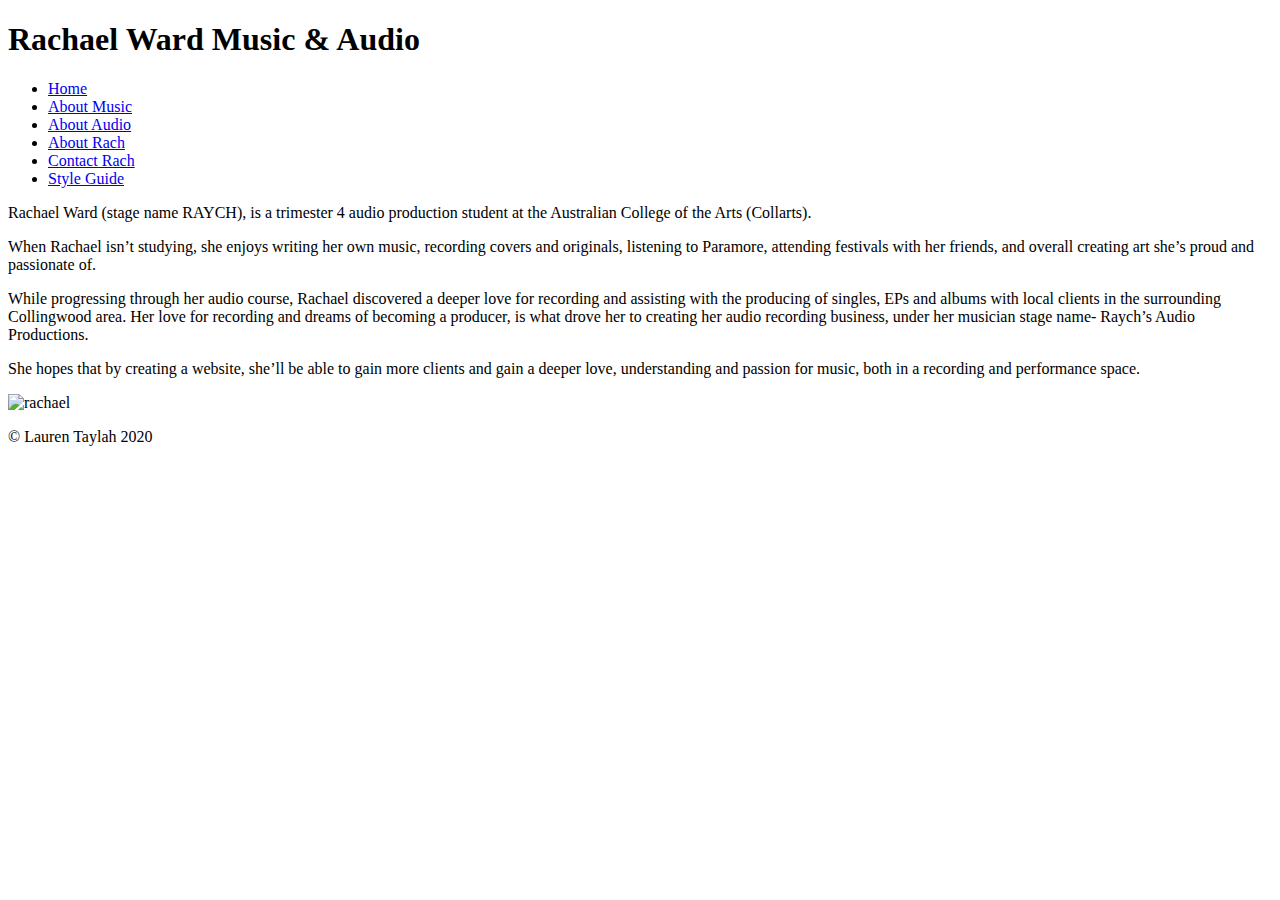
==== about.html @ 714b6eeb "title change" ====
<!DOCTYPE html>

<html>
  
    <head>
      <title>Raych Makes Music</title>

<meta name= "viewport" content="width=device-width, initial-scale=1">

<meta name="description" content= "This is my friend rach's awesome content">

<link rel="stylesheet" href="resources/css/normalise.css">

<link href="https://fonts.googleapis.com/css?family=Abril+Fatface|Open+Sans:300&display=swap" rel="stylesheet">

<link rel="stylesheet" href="resources/css/style.css">




    </head> 

    <body>
      <header> 
        <section class= "content"> 
          <columns> 
        <h1> Rachael Ward Music & Audio </h1>
      
      </columns>
      </section>
      </header>

      <nav class="navigation">
        <ul class="content">
          <li>
            <a href="index.html"> Home</a></a>
          </li>
          <li>
            <a href="Music.html"> About Music</a>
          </li>
          <li>
            <a href="Audio.html"> About Audio</a>
          </li>
          <li>
            <a href="about.html"> About Rach</a>
          </li>
          <li>
            <a href="contact.html"> Contact Rach</a>
          </li>
          <li>
            <a href="style-guide.html"> Style Guide</a>
          </li>


        </ul>
      </nav>





      <main>
        <div class="news-component-columns">

          <div class="cols">
     <p> Rachael Ward (stage name RAYCH), is a trimester 4 audio production student at the Australian College of the Arts (Collarts). </p>
     <p> When Rachael isn’t studying, she enjoys writing her own music, recording covers and originals, listening to Paramore, attending festivals with her friends, and overall creating art she’s proud and passionate of. </p>
     <p> While progressing through her audio course, Rachael discovered a deeper love for recording and assisting with the producing of singles, EPs and albums with local clients in the surrounding Collingwood area. Her love for recording and dreams of becoming a producer, is what drove her to creating her audio recording business, under her musician stage name- Raych’s Audio Productions.  </p>
     <p> She hopes that by creating a website, she’ll be able to gain more clients and gain a deeper love, understanding and passion for music, both in a recording and performance space.  </p>

          </div>
      
          <div class="cols">
      
            <img src="resources/images/Rachael-4.jpg" alt="rachael">
          </div>
        </div>
      </section>


</main>

<section class="content">

</section>

<footer>
  <section class="content">
 <p> &copy; Lauren Taylah 2020</p>
</section>
</footer>

    </body>

</html>
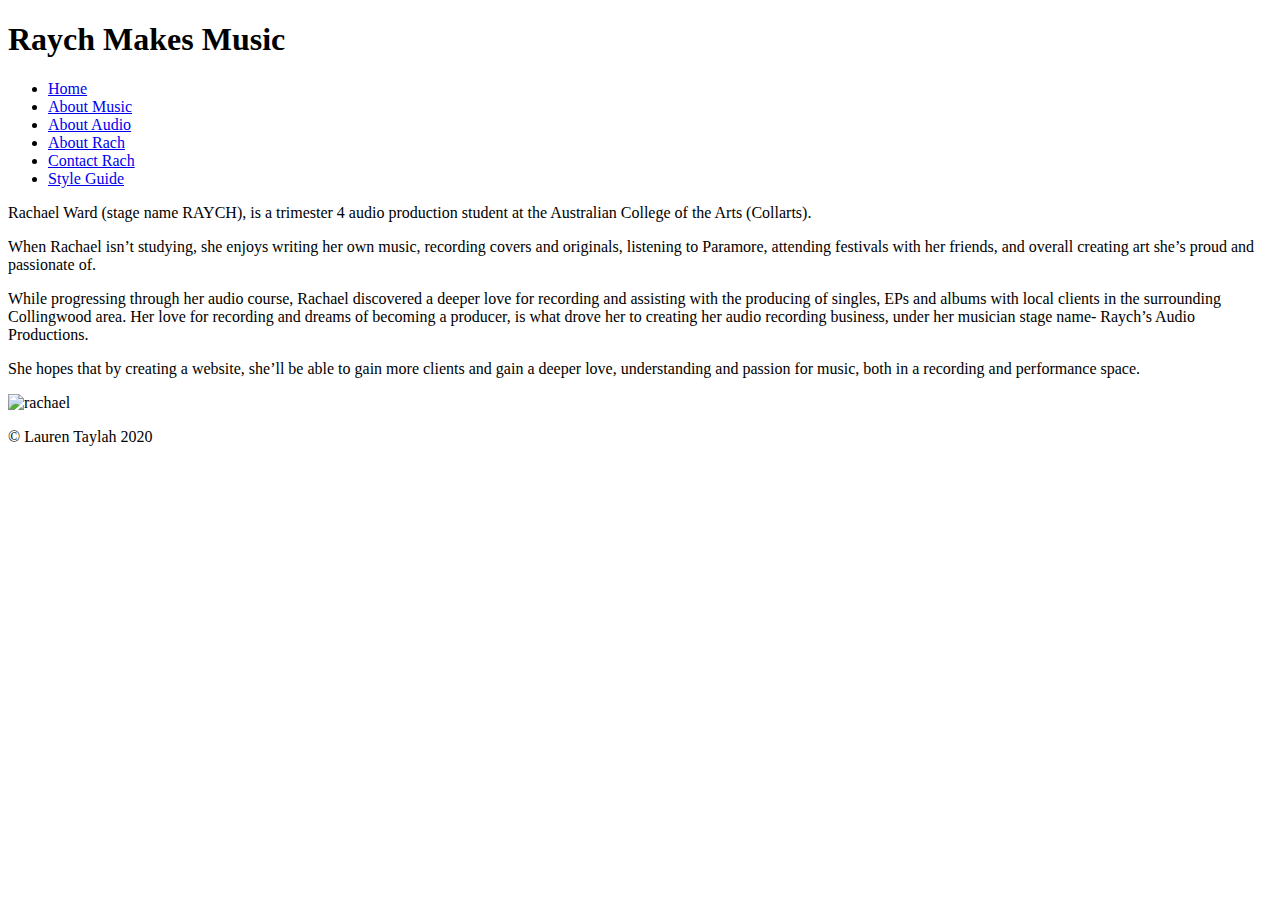
==== commit bd8e9eb6: "header changes" ====
--- a/about.html
+++ b/about.html
@@ -24,7 +24,7 @@
       <header> 
         <section class= "content"> 
           <columns> 
-        <h1> Rachael Ward Music & Audio </h1>
+        <h1> Raych Makes Music </h1>
       
       </columns>
       </section>
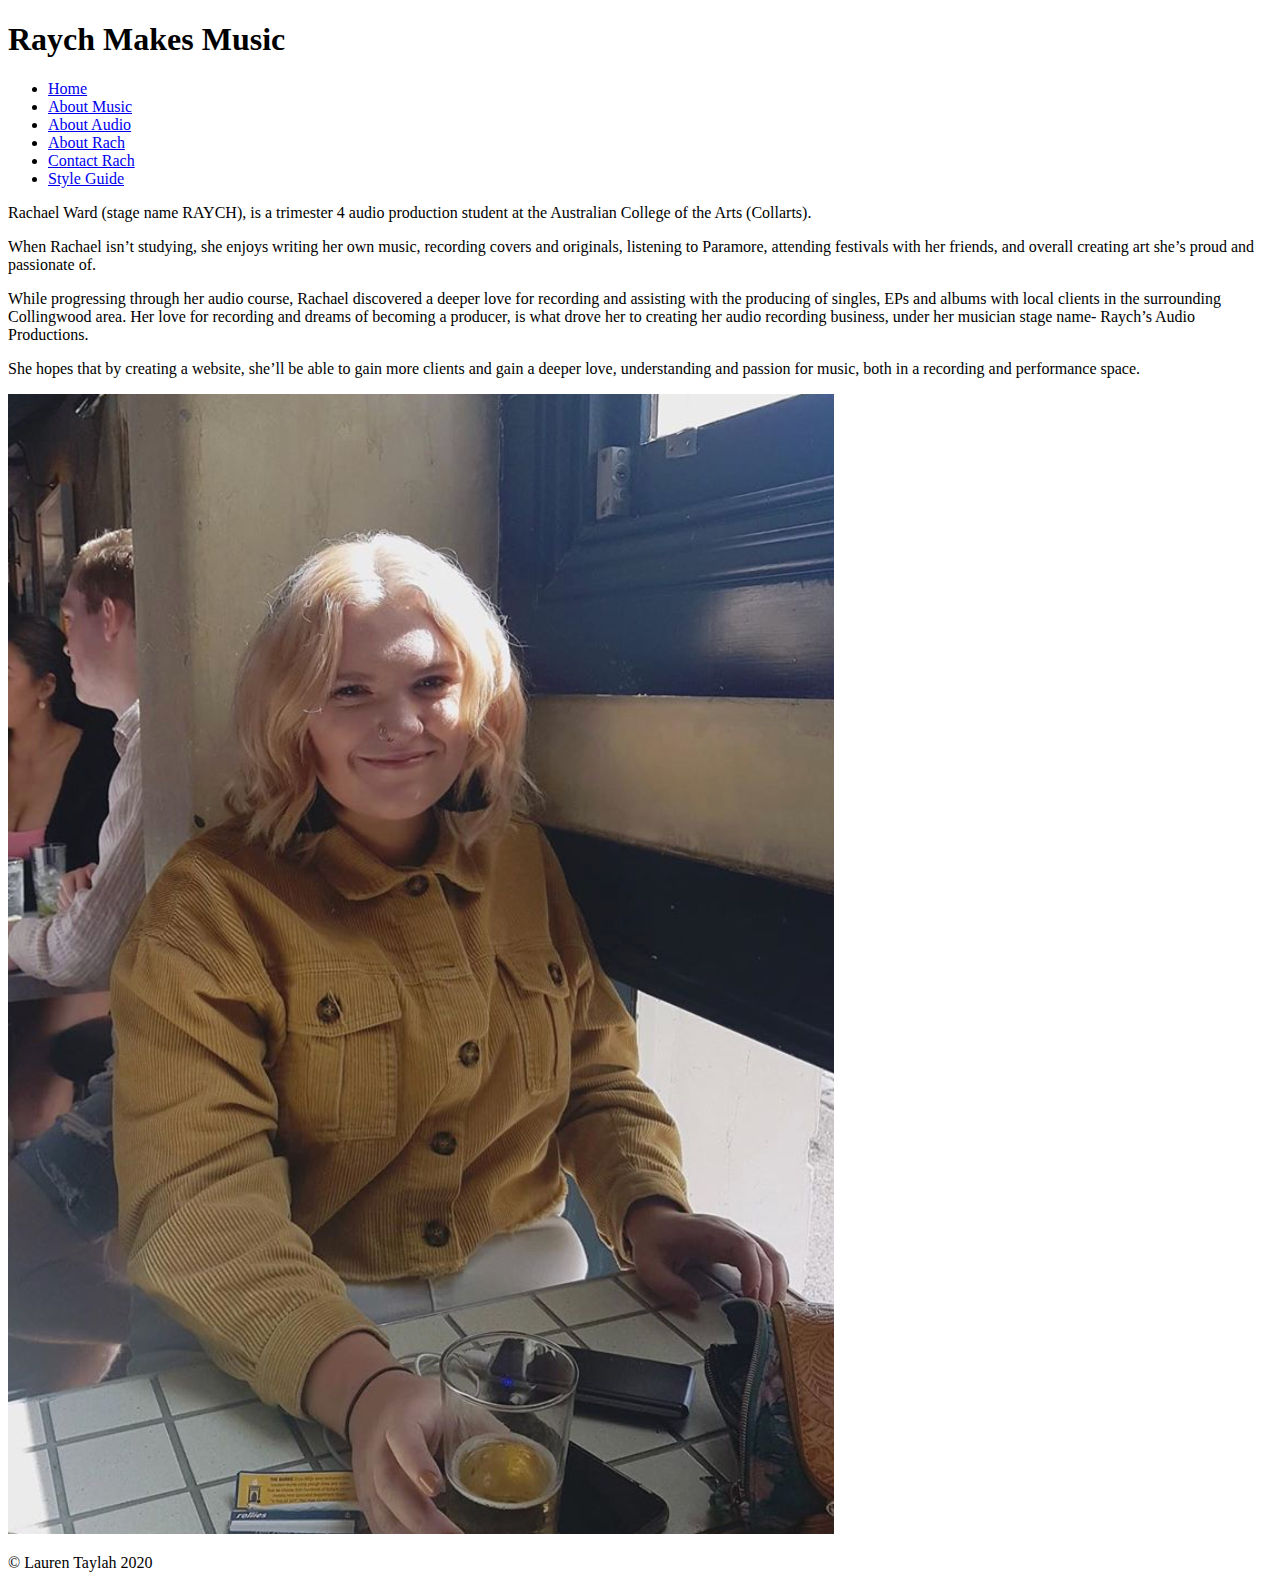
==== commit 80066c24: "social  media links" ====
--- a/about.html
+++ b/about.html
@@ -72,7 +72,7 @@
       
           <div class="cols">
       
-            <img src="resources/images/Rachael-4.jpg" alt="rachael">
+            <img src="resources/images/raych about.png" alt="rachael at a bar chilling">
           </div>
         </div>
       </section>
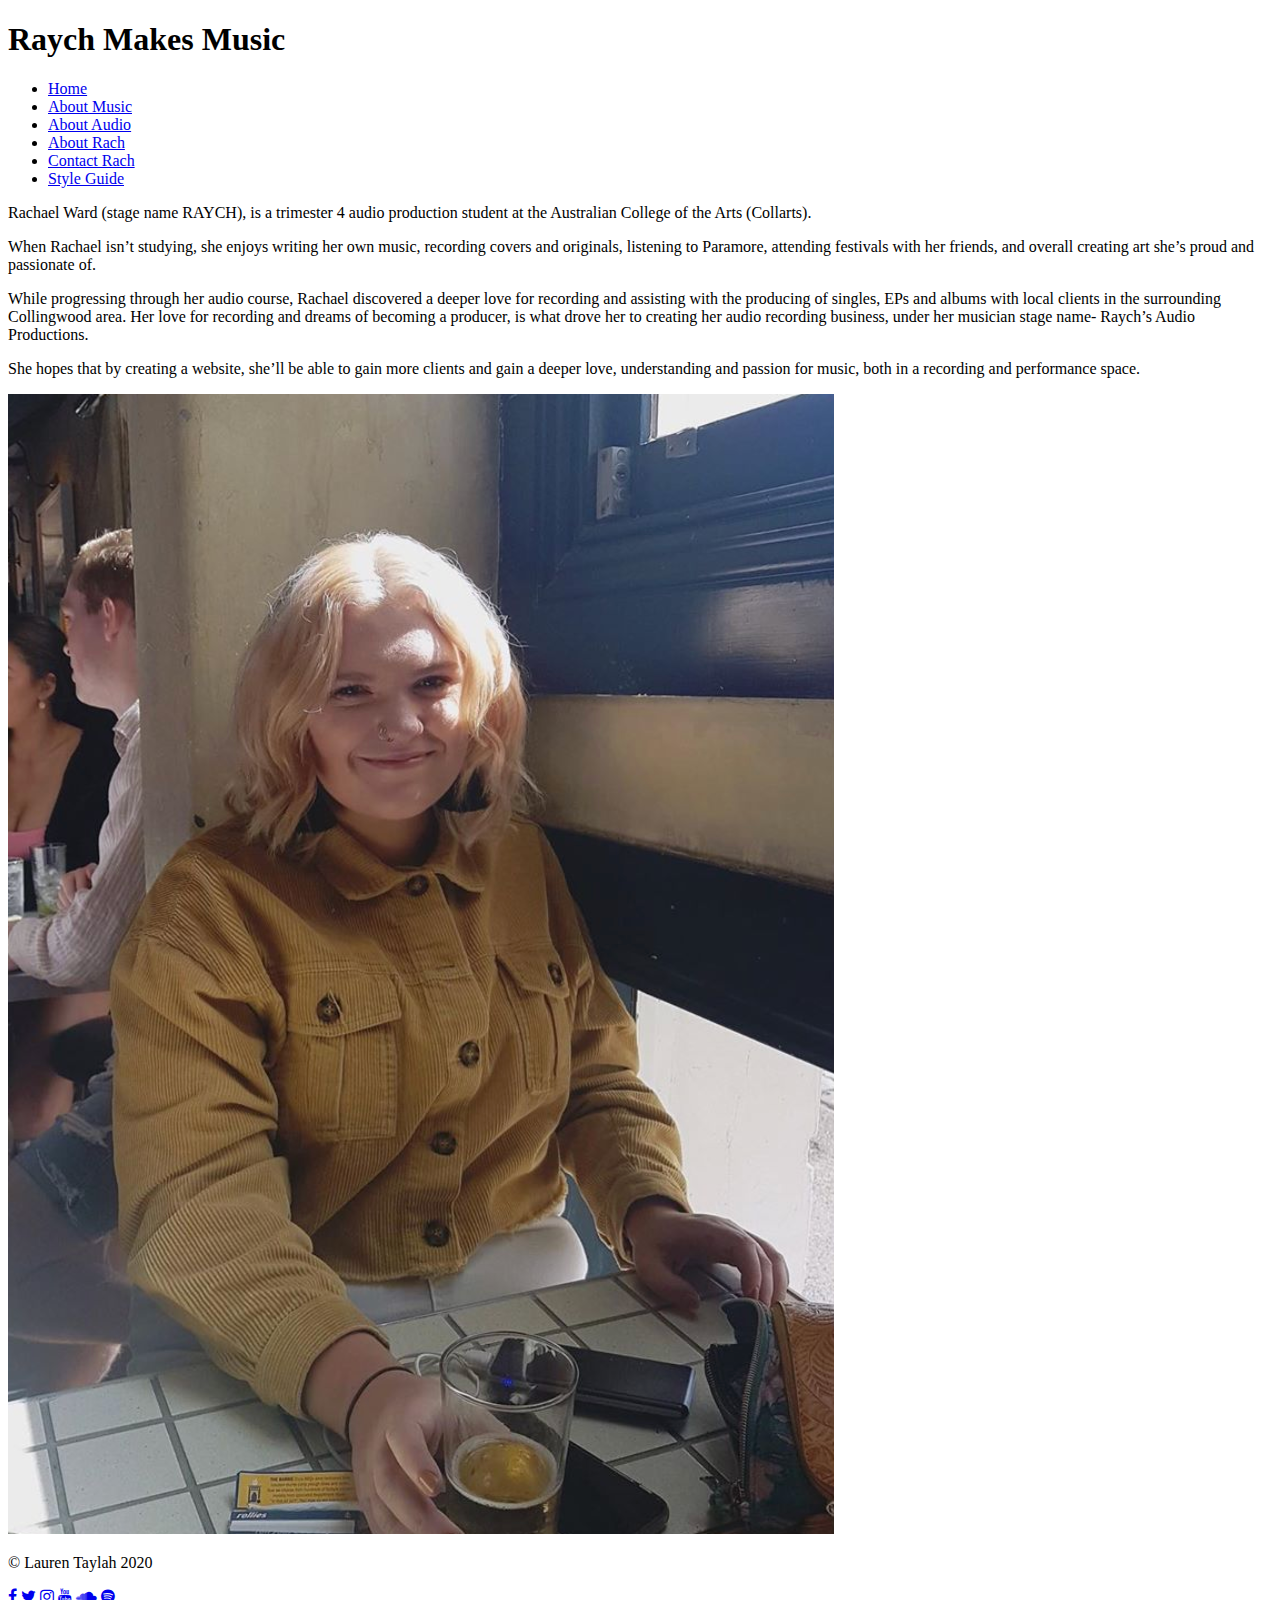
==== commit 2eb89a22: "social media links in footer" ====
--- a/about.html
+++ b/about.html
@@ -88,6 +88,17 @@
   <section class="content">
  <p> &copy; Lauren Taylah 2020</p>
 </section>
+
+<link rel="stylesheet" href="https://cdnjs.cloudflare.com/ajax/libs/font-awesome/4.7.0/css/font-awesome.min.css">
+
+<a href="#" class="fa fa-facebook"></a>
+<a href="#" class="fa fa-twitter"></a>
+<a href="#" class="fa fa-instagram"></a>
+<a href="#" class="fa fa-youtube"></a>
+<a href="#" class="fa fa-soundcloud"></a>
+<a href="#" class="fa fa-spotify"></a>
+
+
 </footer>
 
     </body>
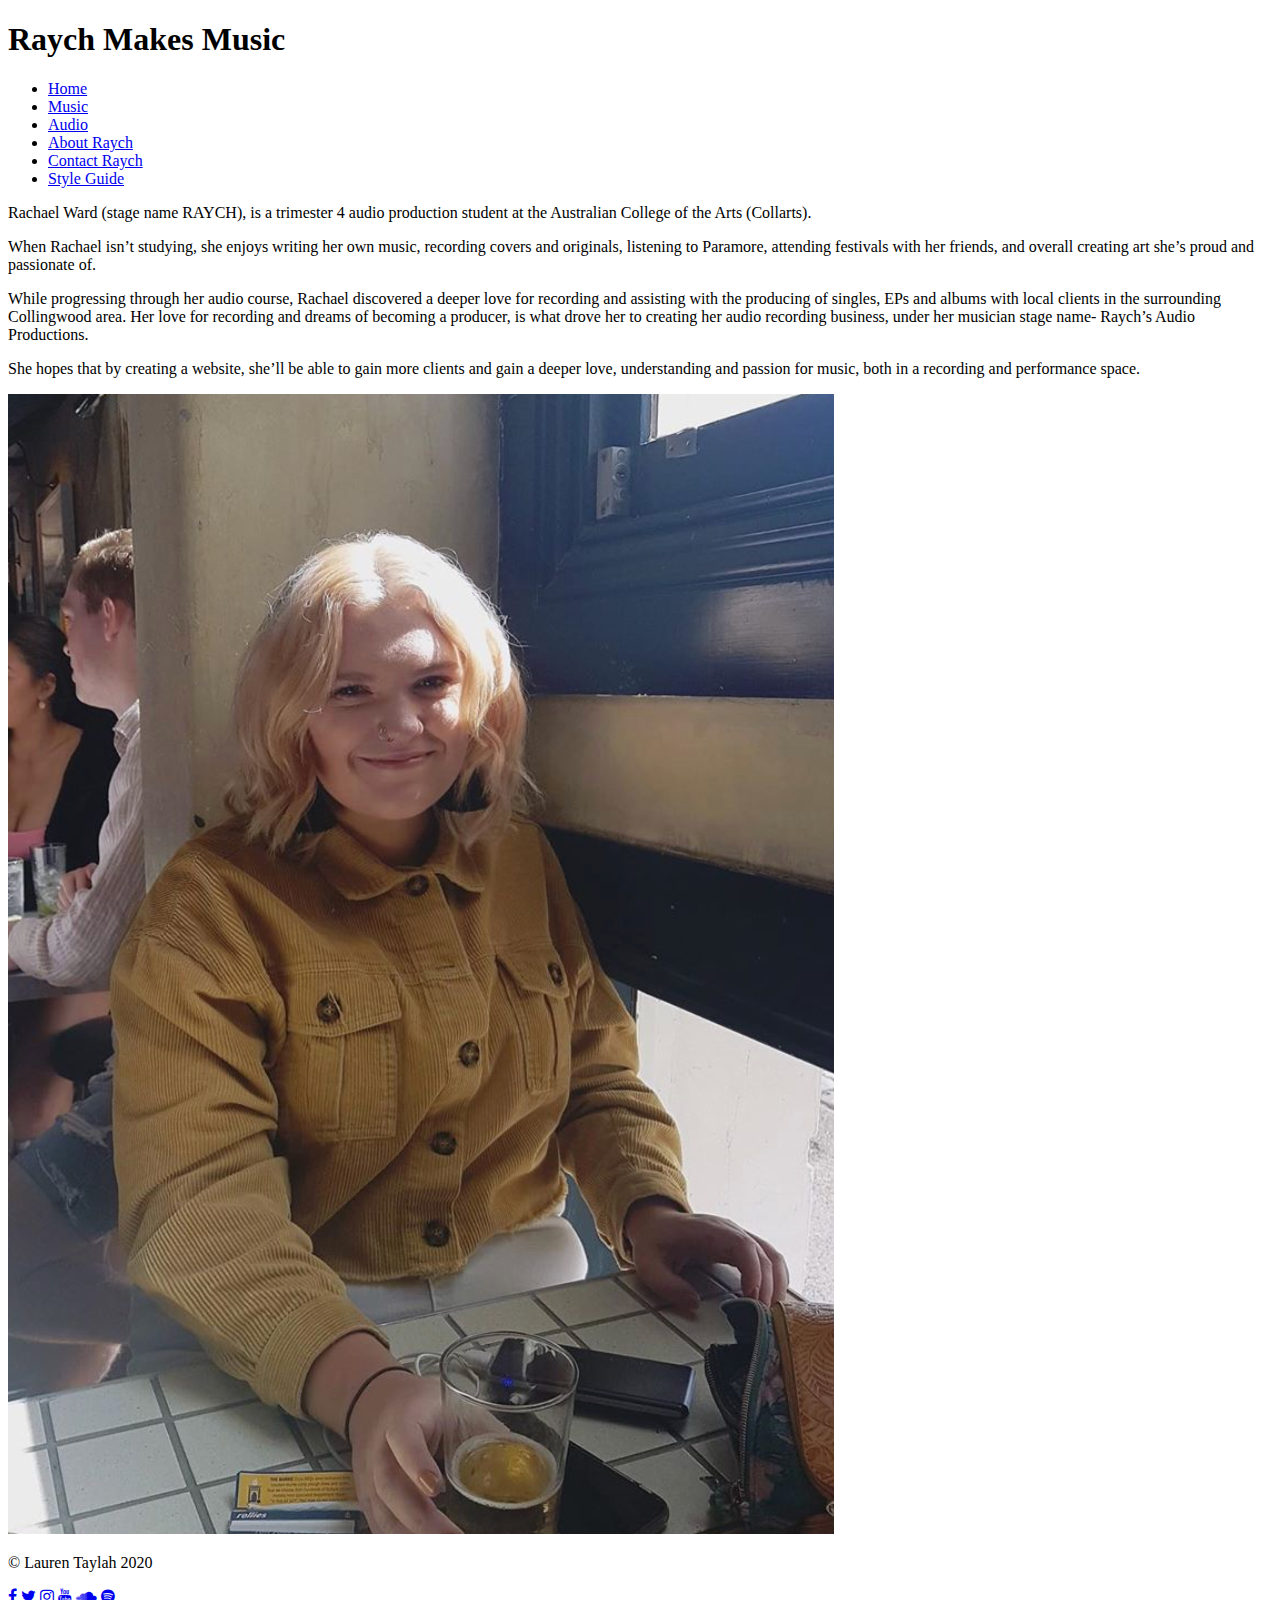
==== commit 07dd62e9: "chnaged page titles" ====
--- a/about.html
+++ b/about.html
@@ -36,16 +36,16 @@
             <a href="index.html"> Home</a></a>
           </li>
           <li>
-            <a href="Music.html"> About Music</a>
+            <a href="Music.html"> Music</a>
           </li>
           <li>
-            <a href="Audio.html"> About Audio</a>
+            <a href="Audio.html"> Audio</a>
           </li>
           <li>
-            <a href="about.html"> About Rach</a>
+            <a href="about.html"> About Raych</a>
           </li>
           <li>
-            <a href="contact.html"> Contact Rach</a>
+            <a href="contact.html"> Contact Raych</a>
           </li>
           <li>
             <a href="style-guide.html"> Style Guide</a>
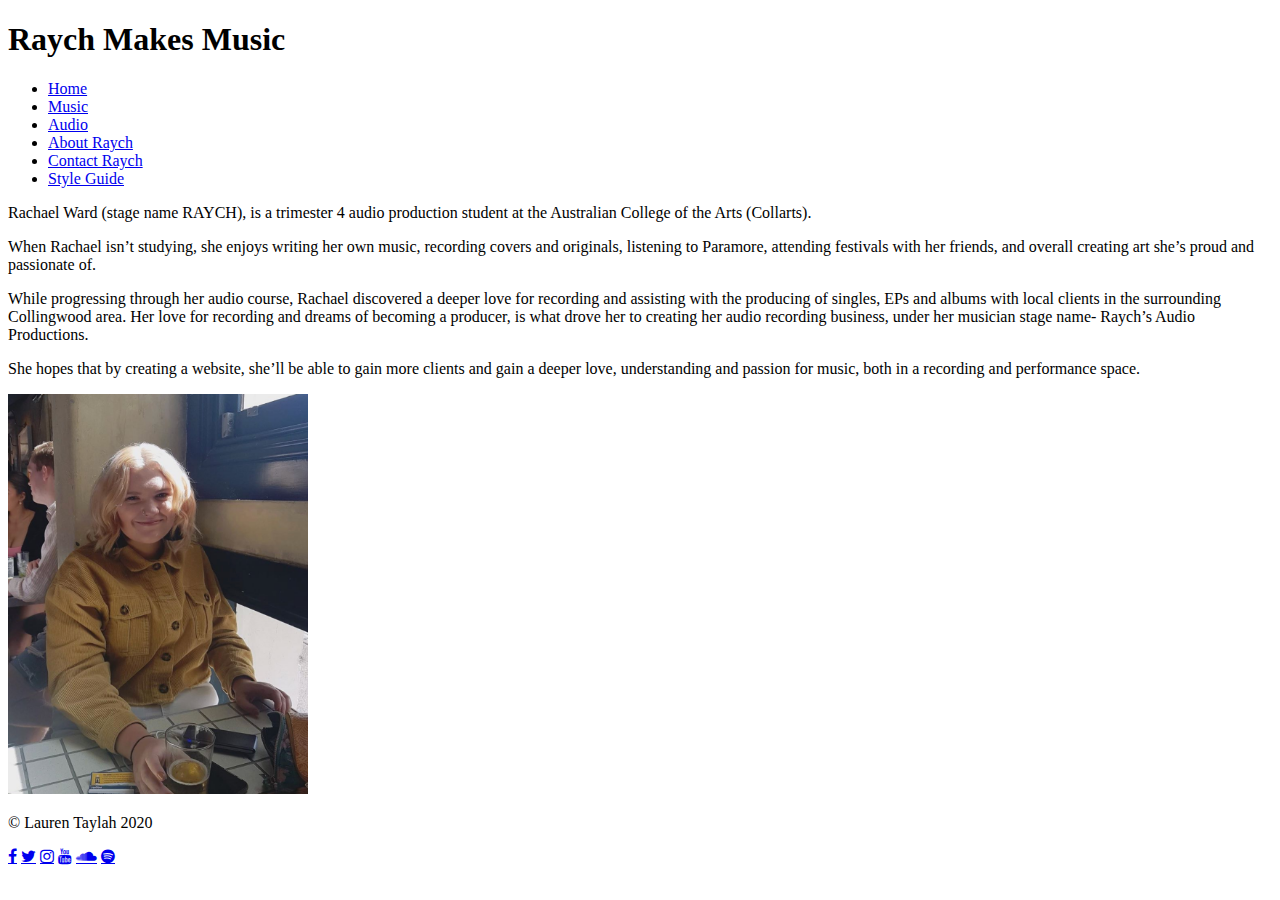
==== commit dd945612: "finished webasite" ====
--- a/about.html
+++ b/about.html
@@ -11,7 +11,9 @@
 
 <link rel="stylesheet" href="resources/css/normalise.css">
 
-<link href="https://fonts.googleapis.com/css?family=Abril+Fatface|Open+Sans:300&display=swap" rel="stylesheet">
+<link href="https://fonts.googleapis.com/css?family=Fira+Sans&display=swap" rel="stylesheet">
+
+<link href="https://fonts.googleapis.com/css?family=Roboto+Condensed&display=swap" rel="stylesheet">
 
 <link rel="stylesheet" href="resources/css/style.css">
 
@@ -72,7 +74,9 @@
       
           <div class="cols">
       
-            <img src="resources/images/raych about.png" alt="rachael at a bar chilling">
+            <img src="resources/images/raych about.png" alt="rachael at a bar chilling" 
+            width="300"
+            height="400">
           </div>
         </div>
       </section>
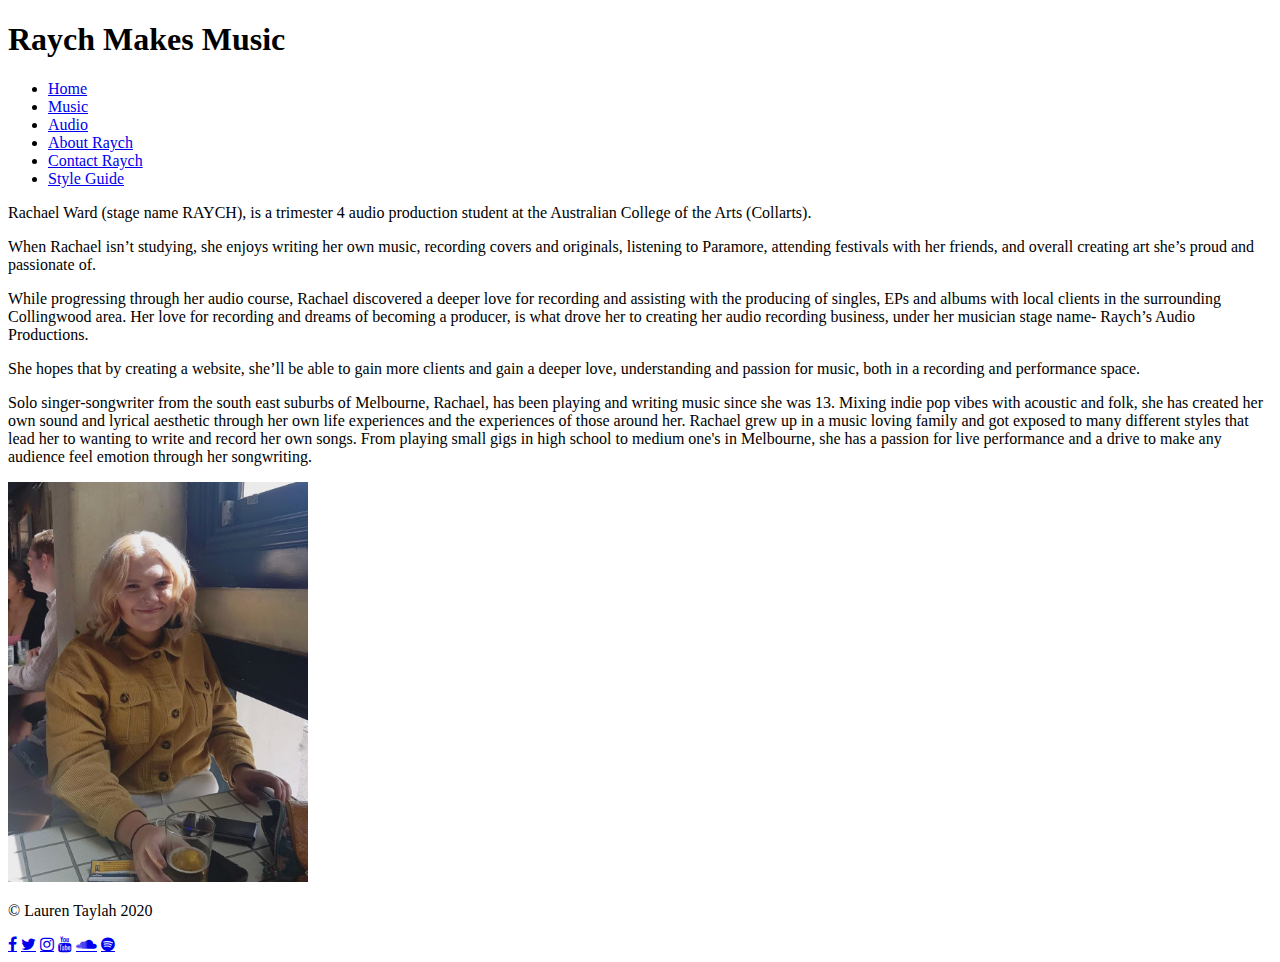
==== commit ab488529: "final final commit" ====
--- a/about.html
+++ b/about.html
@@ -69,7 +69,17 @@
      <p> When Rachael isn’t studying, she enjoys writing her own music, recording covers and originals, listening to Paramore, attending festivals with her friends, and overall creating art she’s proud and passionate of. </p>
      <p> While progressing through her audio course, Rachael discovered a deeper love for recording and assisting with the producing of singles, EPs and albums with local clients in the surrounding Collingwood area. Her love for recording and dreams of becoming a producer, is what drove her to creating her audio recording business, under her musician stage name- Raych’s Audio Productions.  </p>
      <p> She hopes that by creating a website, she’ll be able to gain more clients and gain a deeper love, understanding and passion for music, both in a recording and performance space.  </p>
-
+<p> Solo singer-songwriter from the south east suburbs of
+  Melbourne, Rachael, has been playing and writing music since
+  she was 13. Mixing indie pop vibes with acoustic and folk, she
+  has created her own sound and lyrical aesthetic through her
+  own life experiences and the experiences of those around her.
+  Rachael grew up in a music loving family and got exposed to
+  many different styles that lead her to wanting to write and
+  record her own songs. From playing small gigs in high school to
+  medium one&#39;s in Melbourne, she has a passion for live
+  performance and a drive to make any audience feel emotion
+  through her songwriting.</p>
           </div>
       
           <div class="cols">
